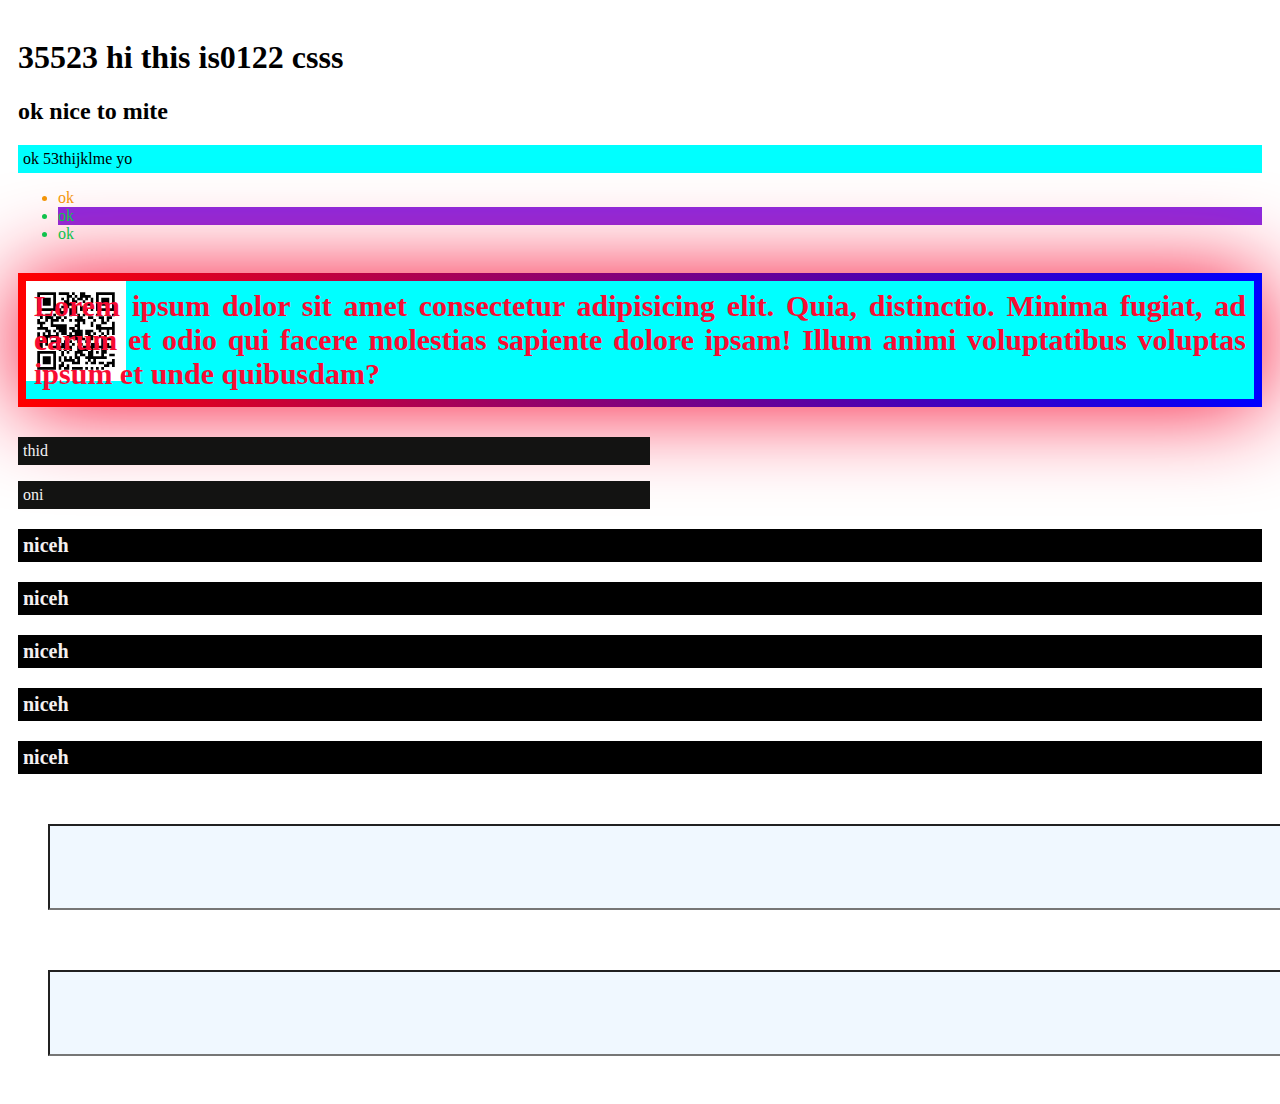
==== inddex.html @ 170492f5 "file name change" ====
<!DOCTYPE html>
<html lang="en">
<head>
    <meta charset="UTF-8">
    <meta name="viewport" content="width=device-width, initial-scale=1.0">
    <title>Document </title>
    <link rel="stylesheet" href="styles/style.css">
   
</head>
<body>
    <h1>35523  hi this is0122 csss</h1>
    <h2>ok nice to mite</h2>
    <p>ok 53thijklme yo </p>
    <ul>
        <li style="color: rgb(243, 149, 8); background: color(srgb rgb(125, 28, 182) green blue);">
            ok
        </li>
        <li style="background-color: blueviolet; ">
            ok
        </li>
        <li>
            ok
        </li>
    </ul>
    <p id="idi">

        Lorem ipsum dolor sit amet consectetur adipisicing elit. Quia, distinctio. Minima fugiat, ad earum et odio qui facere molestias sapiente dolore ipsam! Illum animi voluptatibus voluptas ipsum et unde quibusdam?
    </p>
    <p class="thid">thid</p>
    <p class="thid">oni</p>
    <p class="test">niceh</p>
    <p class="test">niceh</p>
    <p class="test"><span class="thanks">thanks</span>  niceh</p>
    <p class="test">niceh</p>
    <p class="test">niceh</p>
    <form action="">
        <input class="input" type="text">
        <input class="input" type="password">
    </form>
</body>
</html>
---- styles/style.css ----
body{
    padding: 10px;
    align-content: center;
    
}
li{
    color: rgb(16, 194, 76);
}
p{
    background-color: aqua;
    padding: 05px;
}
#idi{
    color: rgb(248, 12, 51);
    text-align: justify;
    align-items: center;
    font-size: 30px;
    font-weight: bold;
    border: 10px solid black;
    border: 8px dashed;
     border-image-source: linear-gradient(to right, red, blue);
     border-image-slice: 5;
     padding: 8px;
     box-shadow: 1px 1px 90px;
     background-image: url('barcode.jpg');
     background-repeat: no-repeat;
    background-size: 100px;
}
.thid{
    color: rgb(243, 242, 243);
    background-color: rgb(19, 19, 18);
    width: 50%;

}
.test{
    color: rgb(243, 240, 240);
    background-color: black;
    font-size: 20px;
    font-weight: 900;
}
*{
    /* margin: 30px; */
}
.input{
    width: 100%;
    height: 80px;
    background-color: aliceblue;
    color: red;
    margin: 30px;
    font-size: 50px;
}
.thanks{
    font-size: 60px;
    color: red;
    display: none;
}
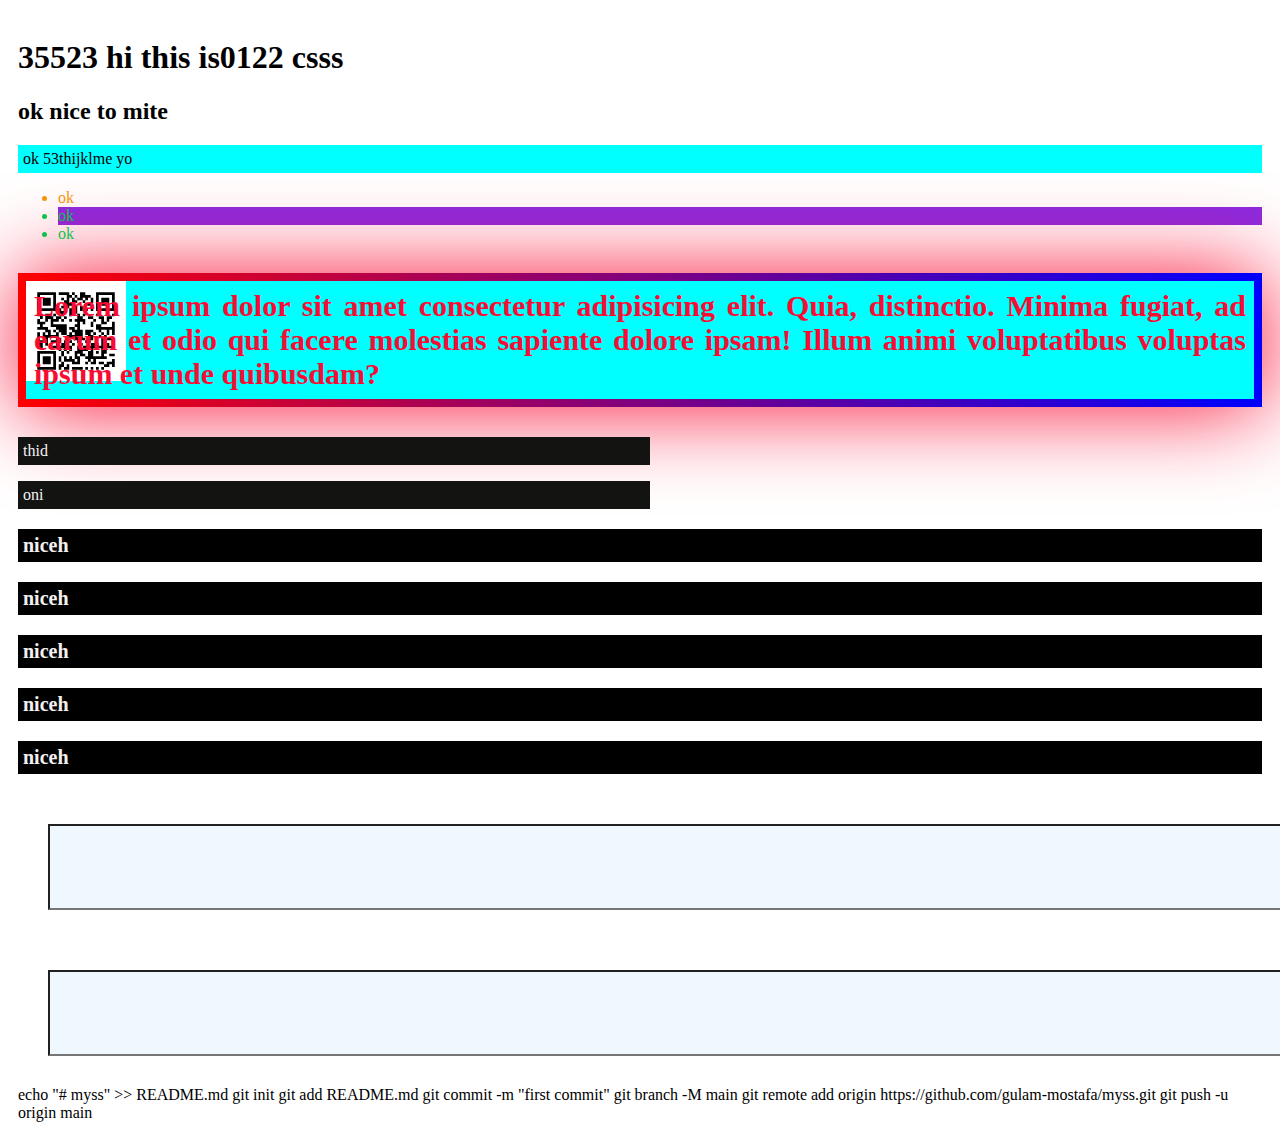
==== commit be606523: "file name change" ====
--- a/inddex.html
+++ b/inddex.html
@@ -38,4 +38,13 @@
         <input class="input" type="password">
     </form>
 </body>
-</html>+</html>
+
+
+echo "# myss" >> README.md
+git init
+git add README.md
+git commit -m "first commit"
+git branch -M main
+git remote add origin https://github.com/gulam-mostafa/myss.git
+git push -u origin main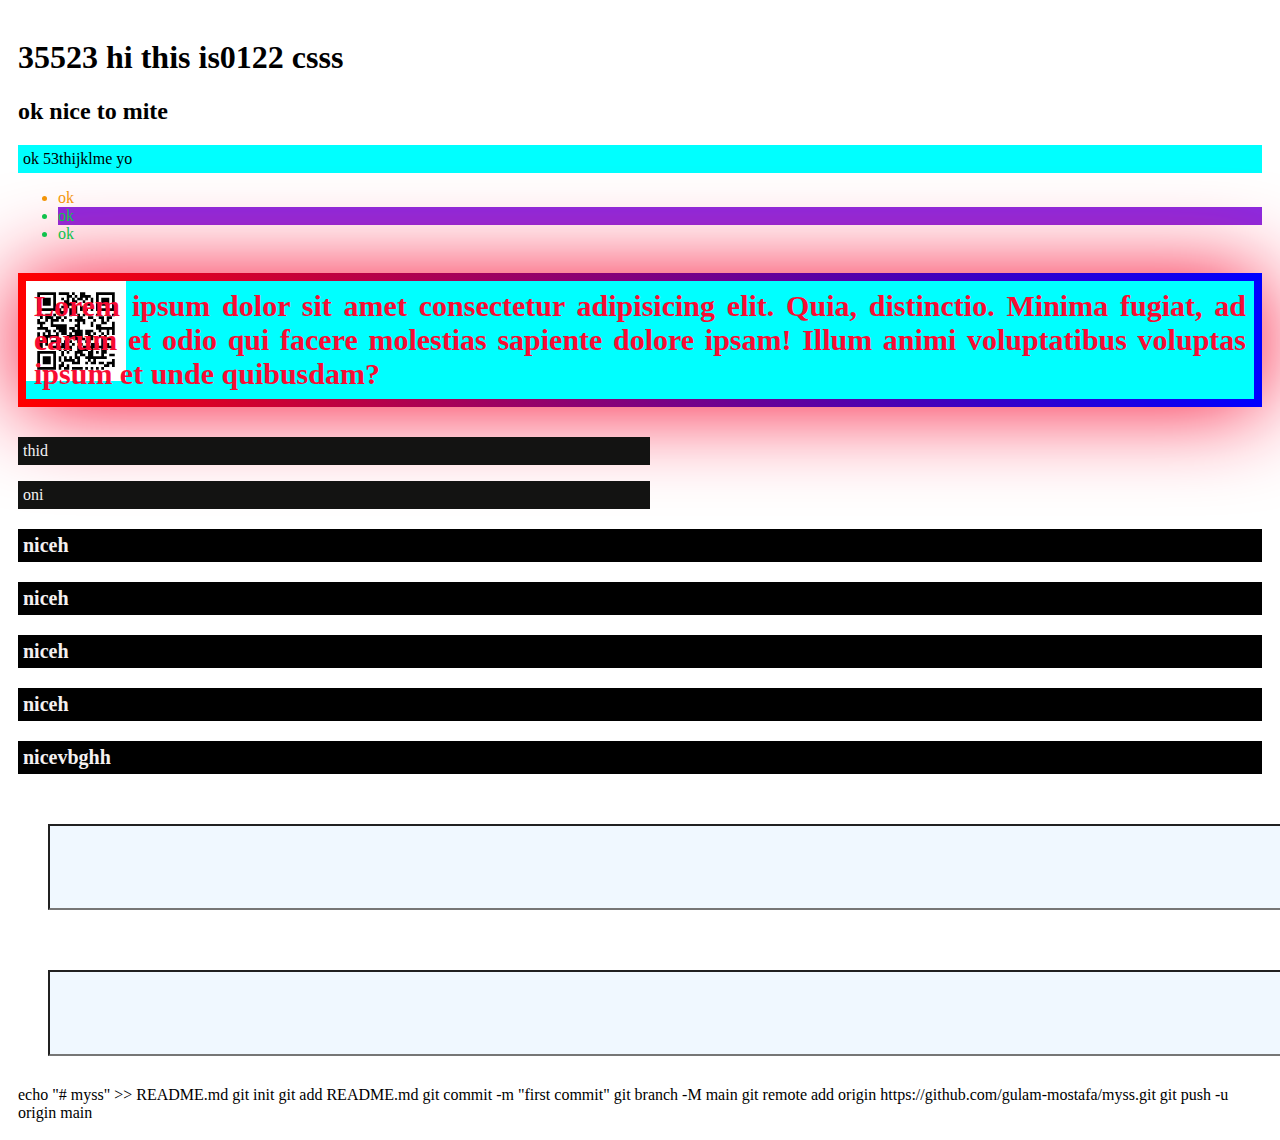
==== commit 2e7591cb: "Fixed index.html file" ====
--- a/inddex.html
+++ b/inddex.html
@@ -32,7 +32,7 @@
     <p class="test">niceh</p>
     <p class="test"><span class="thanks">thanks</span>  niceh</p>
     <p class="test">niceh</p>
-    <p class="test">niceh</p>
+    <p class="test">nicevbghh</p>
     <form action="">
         <input class="input" type="text">
         <input class="input" type="password">
